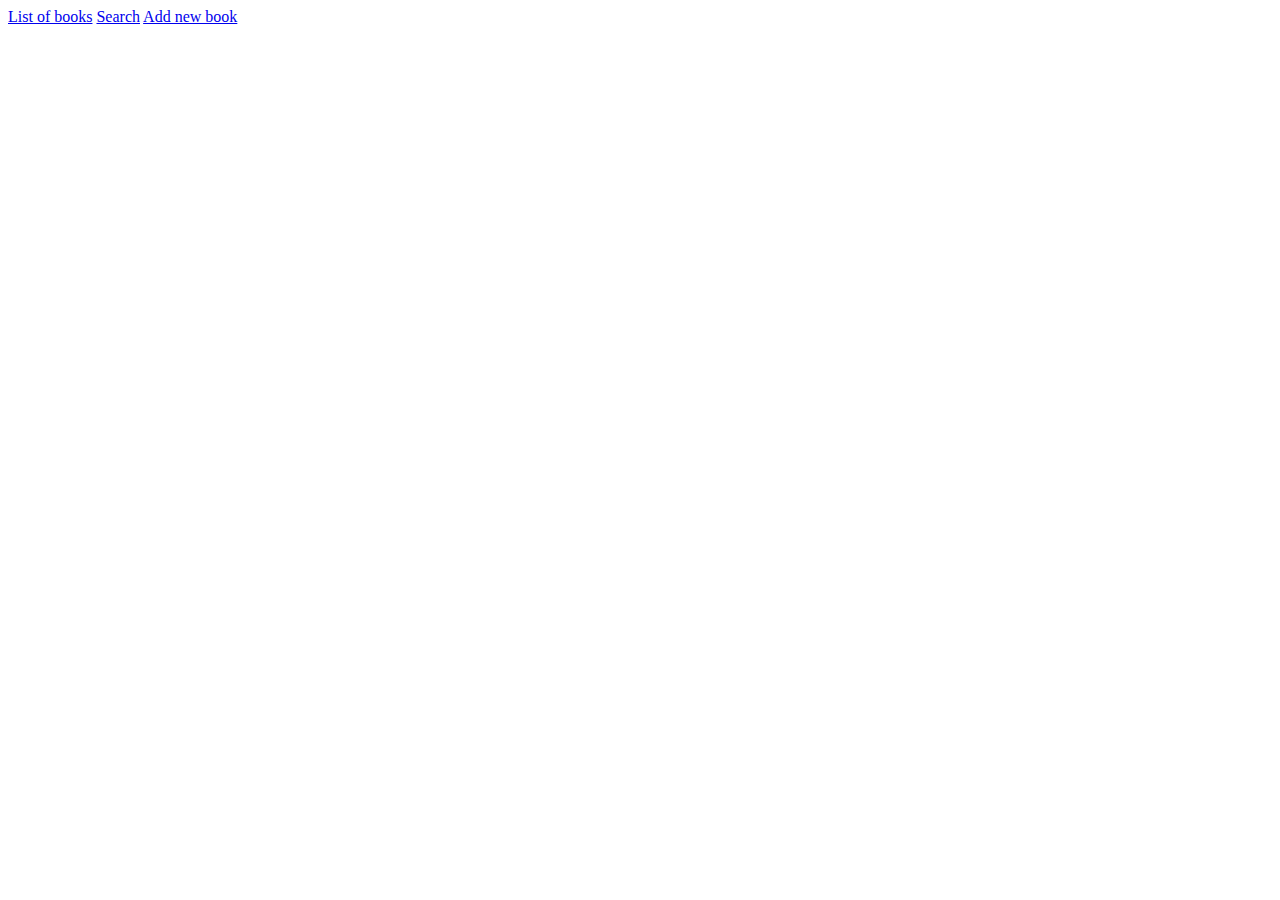
==== WebContent/admin.html @ e67b2145 "userkezeléshez és bejelentkezéshez szükséges dolgok elkezdve" ====
<!DOCTYPE html>
<html>
<head>
<meta charset="UTF-8">
<title>Insert title here</title>
</head>
<body>
<a href='BookListerServlet'>List of books</a>    <a href='search.jsp'>Search</a>	<a href='insert.jsp'>Add new book</a>
</body>
</html>
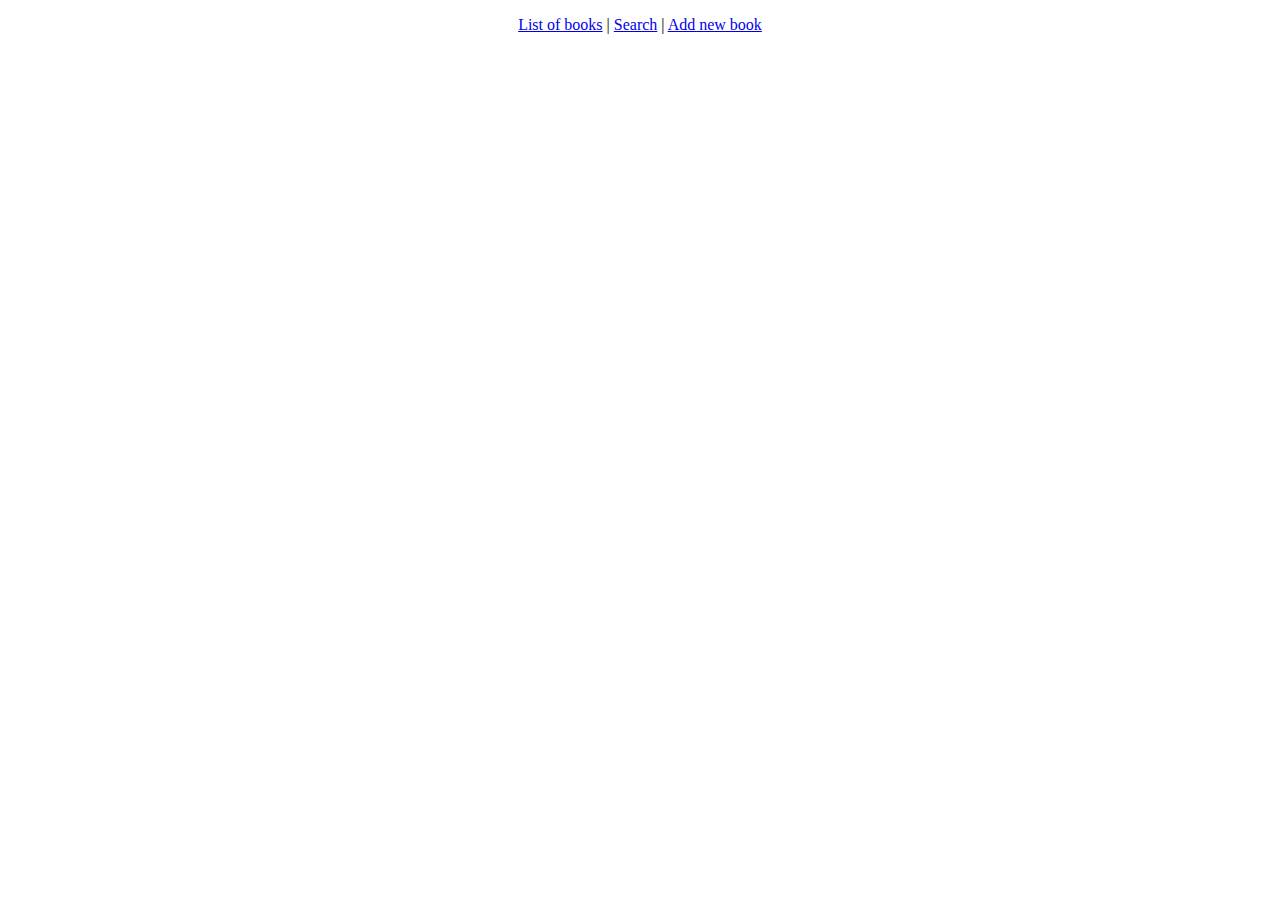
==== commit 1e08d223: "persistence unit name központi helyen" ====
--- a/WebContent/admin.html
+++ b/WebContent/admin.html
@@ -2,9 +2,9 @@
 <html>
 <head>
 <meta charset="UTF-8">
-<title>Insert title here</title>
+<title>Admin</title>
 </head>
 <body>
-<a href='BookListerServlet'>List of books</a>    <a href='search.jsp'>Search</a>	<a href='insert.jsp'>Add new book</a>
+<p align="center"><a href='BookListerServlet'>List of books</a> | <a href='search.jsp'>Search</a> | <a href='insert.jsp'>Add new book</a></p>
 </body>
 </html>